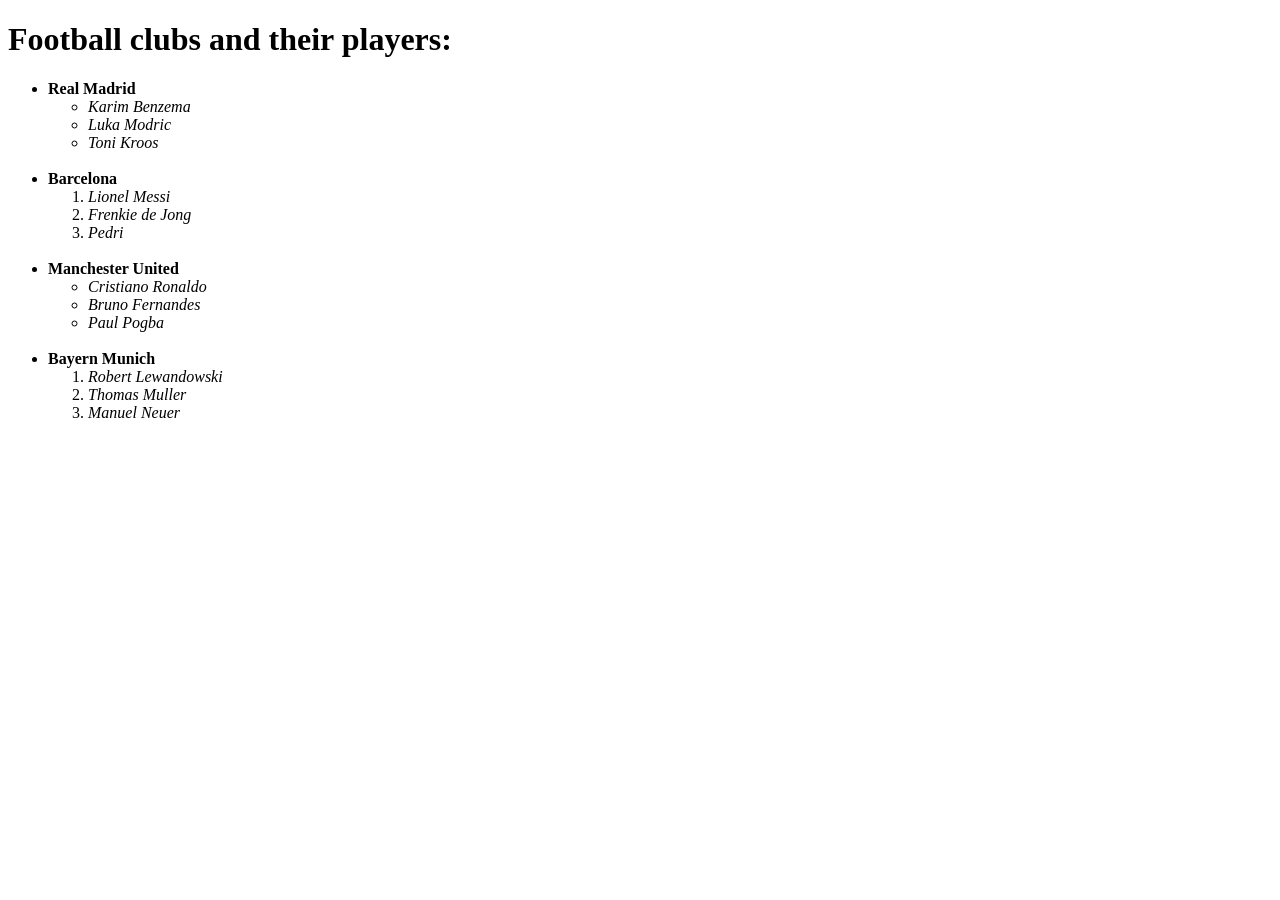
==== domasna 1.1/domasna2.html @ ddb43d33 "Homework 2" ====
<!DOCTYPE html>
<html lang="en">            

<head>
    <meta charset="UTF-8">
    <meta name="viewport" content="width=device-width, initial-scale=1.0">
    <title>Document</title> 
</head>
<body>
<h1>Football clubs and their players:</h1>
<ul>                                                                                                                            
    <b><li>Real Madrid</li></b>
    <ul>
        <li><i>Karim Benzema</i></li>
        <li><i>Luka Modric</i></li>
        <li><i>Toni Kroos</i></li>
    </ul>    
    <br>
    <b><li>Barcelona</li></b>
    <ol>
        <li><i>Lionel Messi</i></li>
        <li><i>Frenkie de Jong</i></li>
        <li><i>Pedri</i></li>
    </ol>      
    <br>
    <b><li>Manchester United</li></b>
    <ul>
        <li><i>Cristiano Ronaldo</i></li>
        <li><i>Bruno Fernandes</i></li>
        <li><i>Paul Pogba</i></li>     
    </ul>   

    <br>
    <b><li>Bayern Munich</li></b>       
    <ol>
        <li><i>Robert Lewandowski</i></li>
        <li><i>Thomas Muller</i></li>
        <li><i>Manuel Neuer</i></li>       
            
    </ol>       
</body>
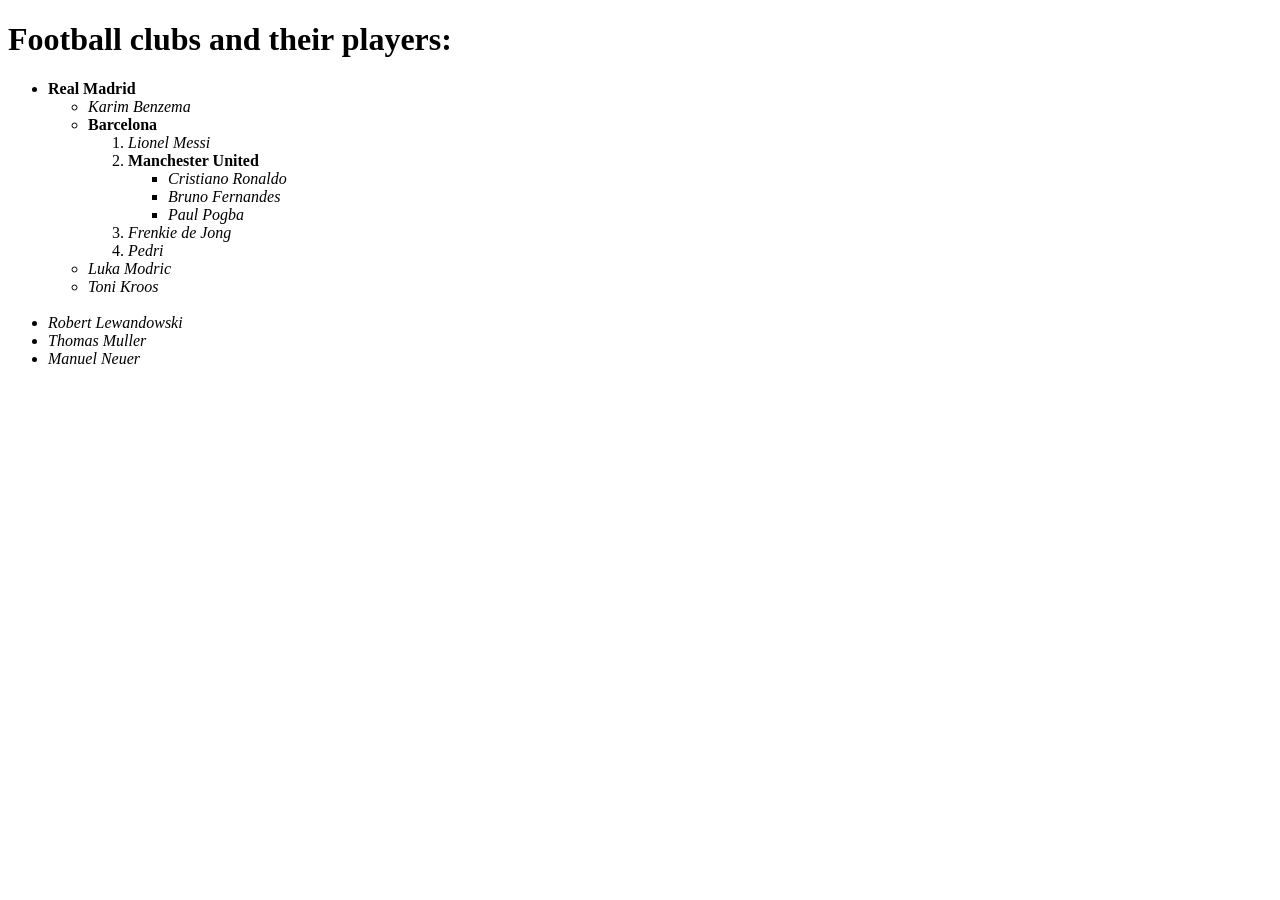
==== commit b6d17acd: "Domasna2 with changes" ====
--- a/domasna 1.1/domasna2.html
+++ b/domasna 1.1/domasna2.html
@@ -1,41 +1,41 @@
 <!DOCTYPE html>
-<html lang="en">            
-
+<html lang="en">
 <head>
     <meta charset="UTF-8">
     <meta name="viewport" content="width=device-width, initial-scale=1.0">
-    <title>Document</title> 
+    <title>Document</title>
 </head>
 <body>
 <h1>Football clubs and their players:</h1>
 <ul>                                                                                                                            
-    <b><li>Real Madrid</li></b>
-    <ul>
-        <li><i>Karim Benzema</i></li>
-        <li><i>Luka Modric</i></li>
-        <li><i>Toni Kroos</i></li>
-    </ul>    
+    <b><li>Real Madrid</b>
+            <ul>
+                <li><i>Karim Benzema</i>
+                     <b><li>Barcelona</b>
+                            <ol>
+                                <li><i>Lionel Messi</i>
+                                <b><li>Manchester United</b>
+                                        <ul>
+                                            <li><i>Cristiano Ronaldo</i></li>
+                                            <li><i>Bruno Fernandes</i></li>
+                                            <li><i>Paul Pogba</i></li>     
+                                        </ul>  
+                                    </li> 
+                                </li>
+                                <li><i>Frenkie de Jong</i></li>
+                                <li><i>Pedri</i></li>
+                            </ol> 
+                        </li>
+                </li>
+                <li><i>Luka Modric</i></li>
+                <li><i>Toni Kroos</i></li>
+            </ul>
+        </li>    
     <br>
-    <b><li>Barcelona</li></b>
-    <ol>
-        <li><i>Lionel Messi</i></li>
-        <li><i>Frenkie de Jong</i></li>
-        <li><i>Pedri</i></li>
-    </ol>      
-    <br>
-    <b><li>Manchester United</li></b>
-    <ul>
-        <li><i>Cristiano Ronaldo</i></li>
-        <li><i>Bruno Fernandes</i></li>
-        <li><i>Paul Pogba</i></li>     
-    </ul>   
-
-    <br>
-    <b><li>Bayern Munich</li></b>       
-    <ol>
-        <li><i>Robert Lewandowski</i></li>
+     <li><i>Robert Lewandowski</i></li>
         <li><i>Thomas Muller</i></li>
         <li><i>Manuel Neuer</i></li>       
-            
-    </ol>       
-</body>+
+</ul>    
+</body>
+</html>
